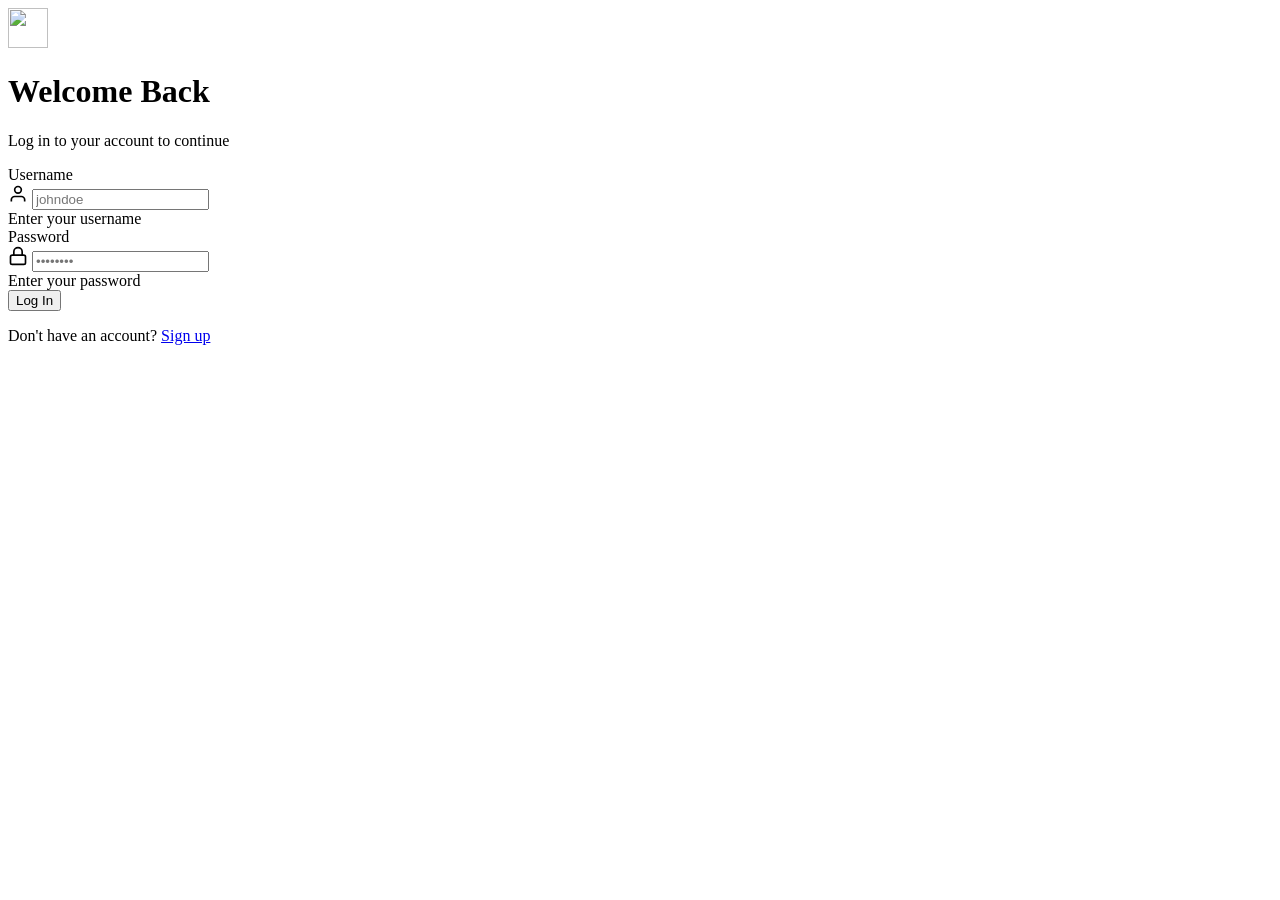
==== app/presentation/static/html/login.html @ a836c4bf "feat: add HTML/CSS/JS and page endpoints(login,register)" ====
<!DOCTYPE html>
<html lang="en">
<head>
    <meta charset="UTF-8">
    <meta name="viewport" content="width=device-width, initial-scale=1.0">
    <title>Log In | Modern App</title>
    <link rel="stylesheet" href="/static/css/register.css">
</head>
<body>
    <div class="wrapper">
        <div class="glass-card">
            <div class="brand">
                <div class="logo">
                    <img src="/static/img/scissors.svg" width="40" height="40" alt="" class="flip">
                </div>
                <h1>Welcome Back</h1>
                <p class="welcome-text">Log in to your account to continue</p>
            </div>

            <form id="login-form" class="register-form" novalidate>
                <div class="input-group">
                    <label for="login">Username</label>
                    <div class="input-wrapper">
                        <svg class="input-icon" width="20" height="20" viewBox="0 0 24 24" fill="none" stroke="currentColor" stroke-width="2">
                            <path d="M20 21v-2a4 4 0 0 0-4-4H8a4 4 0 0 0-4 4v2"></path>
                            <circle cx="12" cy="7" r="4"></circle>
                        </svg>
                        <input type="text" id="login" name="login" 
                               placeholder="johndoe" 
                               autocomplete="username"
                               required>
                    </div>
                    <div class="input-hint">Enter your username</div>
                    <div class="error-message" id="login-error"></div>
                </div>

                <div class="input-group">
                    <label for="password">Password</label>
                    <div class="input-wrapper">
                        <svg class="input-icon" width="20" height="20" viewBox="0 0 24 24" fill="none" stroke="currentColor" stroke-width="2">
                            <rect x="3" y="11" width="18" height="11" rx="2" ry="2"></rect>
                            <path d="M7 11V7a5 5 0 0 1 10 0v4"></path>
                        </svg>
                        <input type="password" id="password" name="password" 
                               placeholder="••••••••" 
                               autocomplete="current-password"
                               required>
                    </div>
                    <div class="input-hint">Enter your password</div>
                    <div class="error-message" id="password-error"></div>
                </div>

                <button type="submit" id="login-button" class="submit-btn">
                    <span class="button-text">Log In</span>
                    <span class="loader" id="loader" style="display: none;"></span>
                </button>

                <div id="form-feedback" class="feedback-message" style="display: none;"></div>
            </form>

            <p class="auth-redirect">
                Don't have an account? <a href="/register">Sign up</a>
            </p>
        </div>
    </div>

    <script src="/static/js/login.js"></script>
</body>
</html>
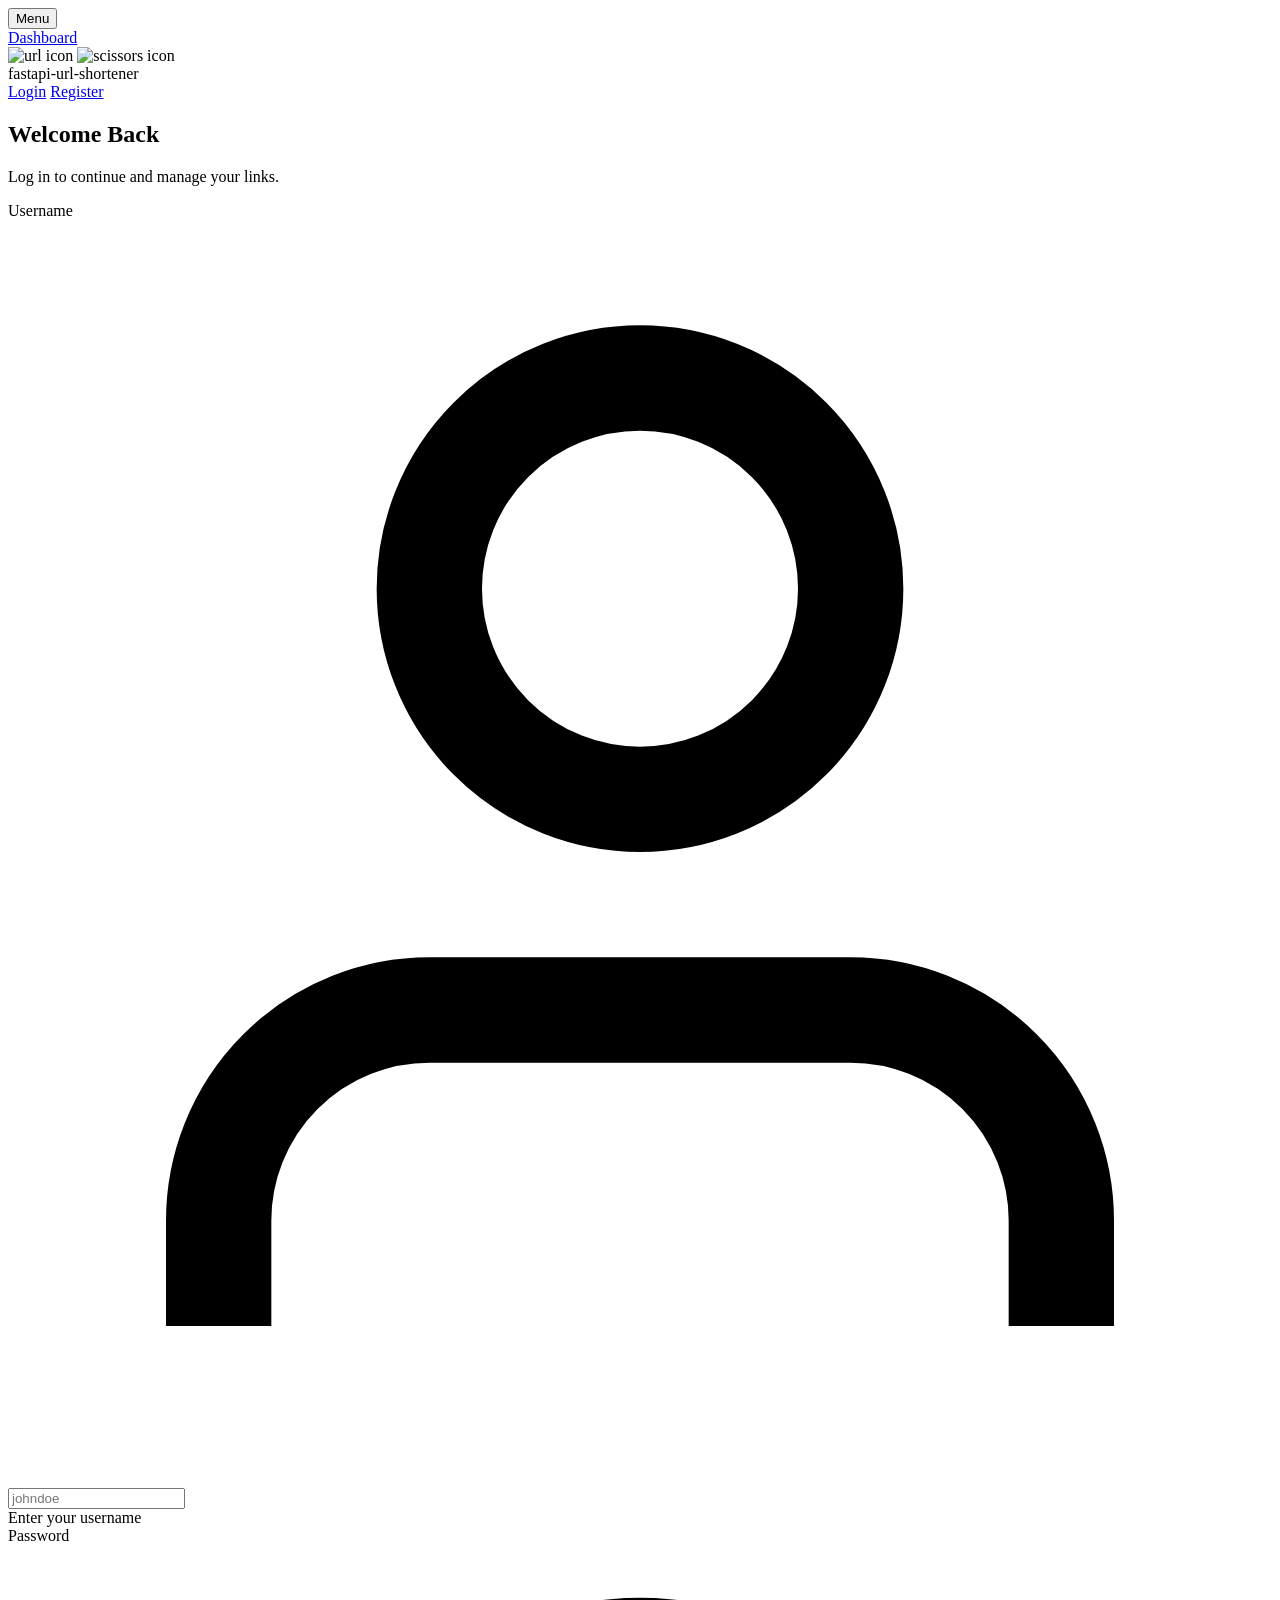
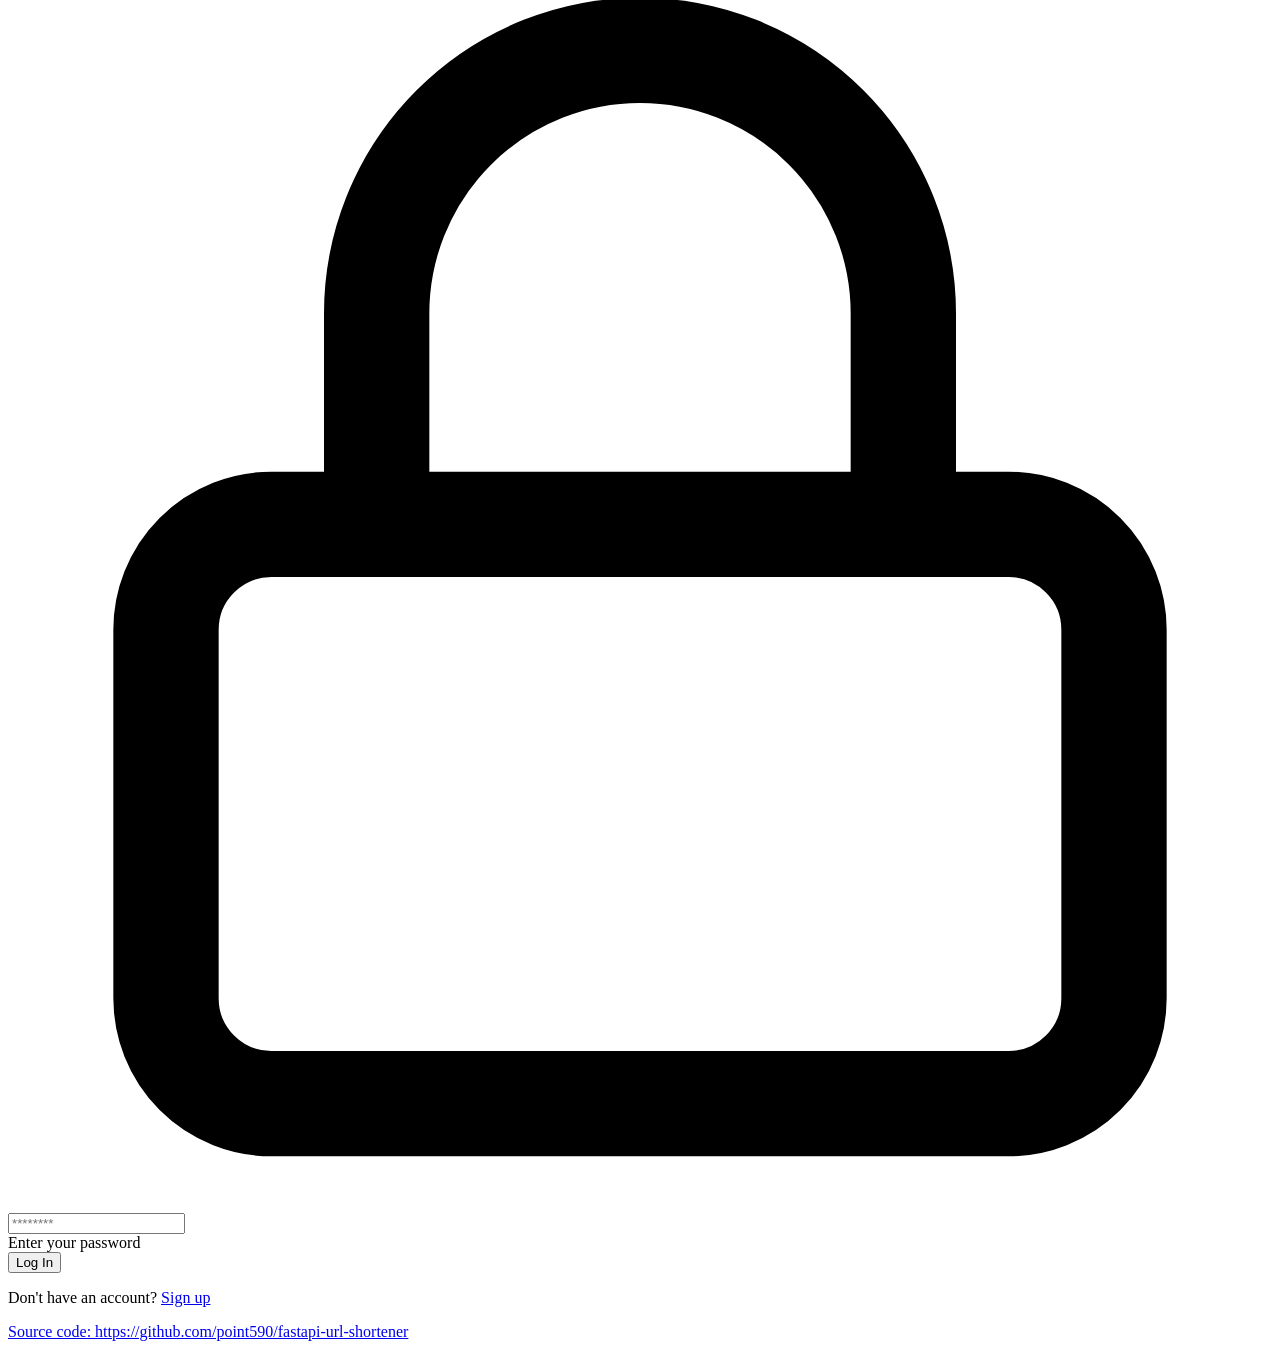
==== commit db147af1: "feat: redesign index/auth pages and add custom 403/404/5xx error screens" ====
--- a/app/presentation/static/html/login.html
+++ b/app/presentation/static/html/login.html
@@ -3,67 +3,102 @@
 <head>
     <meta charset="UTF-8">
     <meta name="viewport" content="width=device-width, initial-scale=1.0">
-    <title>Log In | Modern App</title>
-    <link rel="stylesheet" href="/static/css/register.css">
+    <title>Login | FastAPI URL Shortener</title>
+    <link rel="stylesheet" href="/static/css/site.css">
+    <link rel="stylesheet" href="/static/css/auth.css">
 </head>
 <body>
-    <div class="wrapper">
-        <div class="glass-card">
-            <div class="brand">
-                <div class="logo">
-                    <img src="/static/img/scissors.svg" width="40" height="40" alt="" class="flip">
+    <header class="header">
+        <div class="container header-inner">
+            <div class="header-left">
+                <div class="menu-wrap">
+                    <button class="btn btn-outline" type="button" id="menu-btn">Menu</button>
+                    <div class="menu-dropdown" id="menu-dropdown">
+                        <a class="menu-item" href="/dashboard">Dashboard</a>
+                    </div>
                 </div>
-                <h1>Welcome Back</h1>
-                <p class="welcome-text">Log in to your account to continue</p>
+                <a class="brand-wrap" href="/" style="text-decoration:none;color:inherit;">
+                    <img class="brand-icon" src="/static/img/url.svg" alt="url icon">
+                    <img class="brand-icon" src="/static/img/scissors2.svg" alt="scissors icon">
+                    <div class="brand">fastapi-url-shortener</div>
+                </a>
             </div>
 
-            <form id="login-form" class="register-form" novalidate>
-                <div class="input-group">
-                    <label for="login">Username</label>
-                    <div class="input-wrapper">
-                        <svg class="input-icon" width="20" height="20" viewBox="0 0 24 24" fill="none" stroke="currentColor" stroke-width="2">
-                            <path d="M20 21v-2a4 4 0 0 0-4-4H8a4 4 0 0 0-4 4v2"></path>
-                            <circle cx="12" cy="7" r="4"></circle>
-                        </svg>
-                        <input type="text" id="login" name="login" 
-                               placeholder="johndoe" 
-                               autocomplete="username"
-                               required>
+            <div class="header-actions">
+                <a class="btn btn-outline" href="/login">Login</a>
+                <a class="btn btn-primary" href="/register">Register</a>
+            </div>
+        </div>
+    </header>
+
+    <main class="main">
+        <div class="container">
+            <section class="auth-card">
+                <h1 class="title">Welcome Back</h1>
+                <p class="subtitle">Log in to continue and manage your links.</p>
+
+                <form id="login-form" class="register-form" novalidate>
+                    <div class="input-group">
+                        <label for="login">Username</label>
+                        <div class="input-wrapper">
+                            <svg class="input-icon" viewBox="0 0 24 24" fill="none" stroke="currentColor" stroke-width="2">
+                                <path d="M20 21v-2a4 4 0 0 0-4-4H8a4 4 0 0 0-4 4v2"></path>
+                                <circle cx="12" cy="7" r="4"></circle>
+                            </svg>
+                            <input type="text" id="login" name="login" placeholder="johndoe" autocomplete="username" required>
+                        </div>
+                        <div class="input-hint">Enter your username</div>
+                        <div class="error-message" id="login-error"></div>
                     </div>
-                    <div class="input-hint">Enter your username</div>
-                    <div class="error-message" id="login-error"></div>
-                </div>
 
-                <div class="input-group">
-                    <label for="password">Password</label>
-                    <div class="input-wrapper">
-                        <svg class="input-icon" width="20" height="20" viewBox="0 0 24 24" fill="none" stroke="currentColor" stroke-width="2">
-                            <rect x="3" y="11" width="18" height="11" rx="2" ry="2"></rect>
-                            <path d="M7 11V7a5 5 0 0 1 10 0v4"></path>
-                        </svg>
-                        <input type="password" id="password" name="password" 
-                               placeholder="••••••••" 
-                               autocomplete="current-password"
-                               required>
+                    <div class="input-group">
+                        <label for="password">Password</label>
+                        <div class="input-wrapper">
+                            <svg class="input-icon" viewBox="0 0 24 24" fill="none" stroke="currentColor" stroke-width="2">
+                                <rect x="3" y="11" width="18" height="11" rx="2" ry="2"></rect>
+                                <path d="M7 11V7a5 5 0 0 1 10 0v4"></path>
+                            </svg>
+                            <input type="password" id="password" name="password" placeholder="********" autocomplete="current-password" required>
+                        </div>
+                        <div class="input-hint">Enter your password</div>
+                        <div class="error-message" id="password-error"></div>
                     </div>
-                    <div class="input-hint">Enter your password</div>
-                    <div class="error-message" id="password-error"></div>
-                </div>
 
-                <button type="submit" id="login-button" class="submit-btn">
-                    <span class="button-text">Log In</span>
-                    <span class="loader" id="loader" style="display: none;"></span>
-                </button>
+                    <button type="submit" id="login-button" class="submit-btn">
+                        <span class="button-text">Log In</span>
+                        <span class="loader" id="loader" style="display: none;"></span>
+                    </button>
 
-                <div id="form-feedback" class="feedback-message" style="display: none;"></div>
-            </form>
+                    <div id="form-feedback" class="feedback-message" style="display: none;"></div>
+                </form>
 
-            <p class="auth-redirect">
-                Don't have an account? <a href="/register">Sign up</a>
-            </p>
+                <p class="auth-redirect">
+                    Don't have an account? <a href="/register">Sign up</a>
+                </p>
+            </section>
         </div>
-    </div>
+    </main>
 
+    <footer class="footer">
+        <div class="container footer-inner">
+            <a href="https://github.com/point590/fastapi-url-shortener" target="_blank" rel="noopener noreferrer">Source code: https://github.com/point590/fastapi-url-shortener</a>
+        </div>
+    </footer>
+
+    <script>
+        const menuBtn = document.getElementById('menu-btn');
+        const menuDropdown = document.getElementById('menu-dropdown');
+
+        menuBtn.addEventListener('click', () => {
+            menuDropdown.classList.toggle('open');
+        });
+
+        document.addEventListener('click', (event) => {
+            if (!menuDropdown.contains(event.target) && !menuBtn.contains(event.target)) {
+                menuDropdown.classList.remove('open');
+            }
+        });
+    </script>
     <script src="/static/js/login.js"></script>
 </body>
-</html>+</html>
